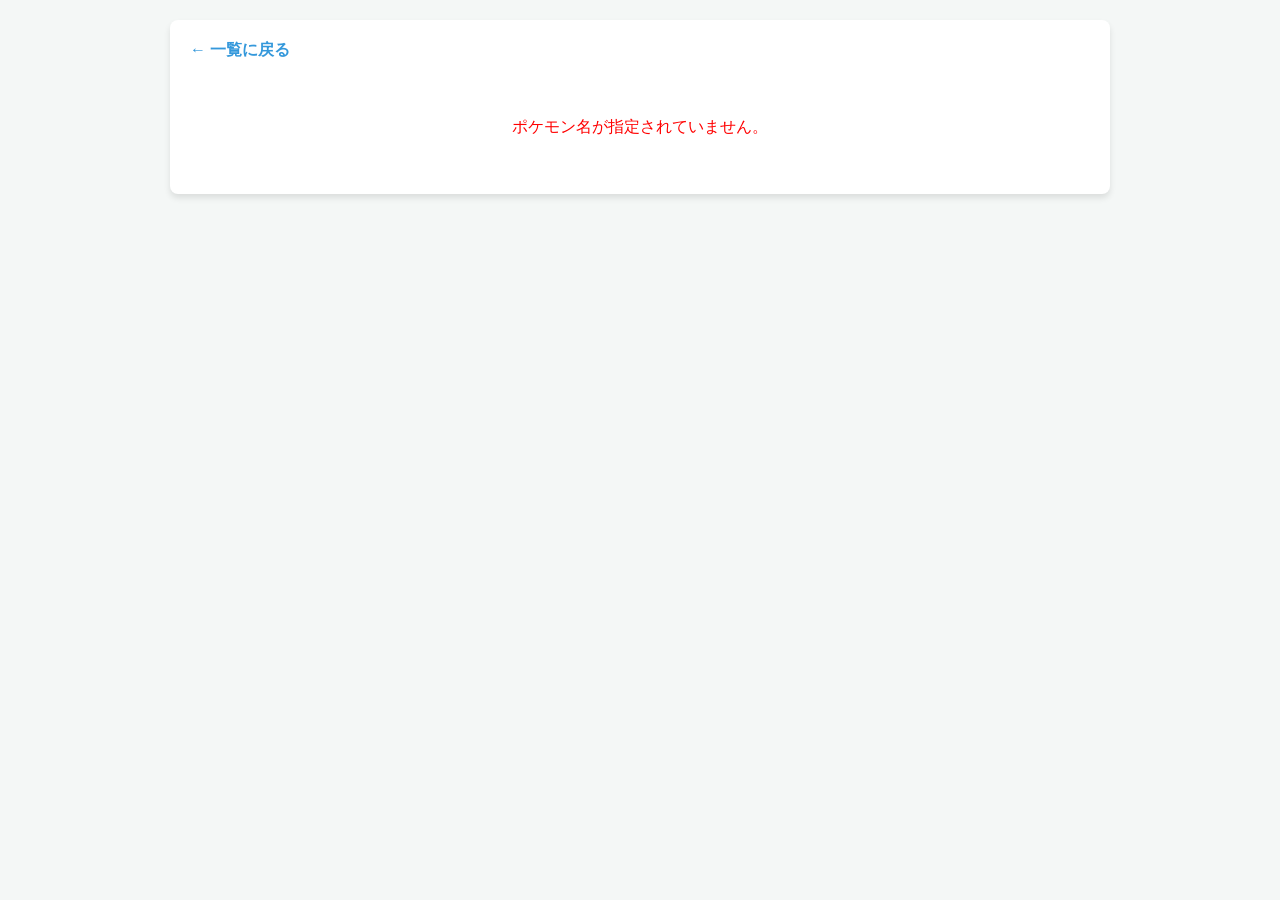
==== pokemon.html @ 5166ac3d "ポケモンごとの個別ページを作成 個別ページには関連するアイテムなどを表示" ====
<!DOCTYPE html>
<html lang="ja">
<head>
  <meta charset="UTF-8">
  <meta name="viewport" content="width=device-width, initial-scale=1.0">
  <title>ポケモン個別ページ</title>
  <link rel="stylesheet" href="style.css">
  <style>
    .detail-card { margin-top: 20px; background: #e8f4f8; padding: 20px; border-radius: 8px; }
    .item-grid { display: grid; grid-template-columns: repeat(auto-fill, minmax(200px, 1fr)); gap: 15px; margin-top: 20px; }
    .item-card { background: #fff; padding: 15px; border-radius: 8px; box-shadow: 0 2px 4px rgba(0,0,0,0.1); }
    .back-link { display: inline-block; margin-bottom: 20px; text-decoration: none; color: #3498db; font-weight: bold; }
    .back-link:hover { text-decoration: underline; }
  </style>
</head>
<body>
  <div class="container">
    <a href="index.html" class="back-link">← 一覧に戻る</a>
    <div id="pokemonDetail">
      <p class="empty-message">データを読み込み中...</p>
    </div>
  </div>
  <script src="pokemon.js"></script>
</body>
</html>
---- style.css ----
body {
    font-family: 'Helvetica Neue', Arial, sans-serif;
    background-color: #f4f7f6;
    color: #333;
    margin: 0;
    padding: 20px;
}

.container {
    max-width: 900px;
    margin: 0 auto;
    background: #fff;
    padding: 20px;
    border-radius: 8px;
    box-shadow: 0 4px 6px rgba(0, 0, 0, 0.1);
}

h1 {
    text-align: center;
    color: #2c3e50;
}

.controls {
    display: flex;
    gap: 15px;
    margin-bottom: 20px;
    flex-wrap: wrap;
    background: #e8f4f8;
    padding: 15px;
    border-radius: 8px;
}

.filter-group {
    display: flex;
    flex-direction: column;
    flex: 1;
    min-width: 200px;
}

label {
    font-weight: bold;
    margin-bottom: 5px;
    color: #34495e;
    font-size: 14px;
}

select,
input {
    padding: 10px;
    border: 1px solid #ccc;
    border-radius: 4px;
    font-size: 16px;
}

table {
    width: 100%;
    border-collapse: collapse;
    margin-top: 10px;
}

th,
td {
    padding: 12px;
    text-align: left;
    border-bottom: 1px solid #ddd;
}

th {
    background-color: #3498db;
    color: white;
    white-space: nowrap;
}

tr:hover {
    background-color: #f1f1f1;
}

.tag {
    display: inline-block;
    padding: 5px 10px;
    border-radius: 12px;
    font-size: 13px;
    margin: 3px;
    font-weight: bold;
    cursor: pointer;
    transition: opacity 0.2s, background-color 0.2s;
    background: #d9edf7;
    color: #31708f;
    border: 1px solid #bce8f1;
}

.tag:hover {
    opacity: 0.8;
}

.tag.env {
    background: #dff0d8;
    color: #3c763d;
    border: 1px solid #d6e9c6;
}

.tag.fav {
    background: #d9edf7;
    color: #31708f;
    border: 1px solid #bce8f1;
}

.clickable-row {
    transition: background-color 0.2s, transform 0.1s;
}
.clickable-row:hover {
    background-color: #f1f8ff !important;
}
.clickable-row:active {
    background-color: #e5f2ff !important;
}

.empty-message {
    text-align: center;
    color: #777;
    padding: 20px;
}

/* ページネーション用のデザイン▼ */
.pagination {
    display: flex;
    justify-content: center;
    gap: 8px;
    margin-top: 20px;
}

.page-btn {
    padding: 8px 14px;
    border: 1px solid #3498db;
    background-color: #fff;
    color: #3498db;
    cursor: pointer;
    border-radius: 4px;
    font-weight: bold;
    transition: all 0.2s;
}

.page-btn:hover:not(:disabled) {
    background-color: #e8f4f8;
}

.page-btn.active {
    background-color: #3498db;
    color: #fff;
    cursor: default;
}

.page-btn:disabled {
    border-color: #ccc;
    color: #ccc;
    cursor: not-allowed;
    background-color: #f9f9f9;
}

.pokemon-link {
    color: #3498db;
    text-decoration: none;
    transition: color 0.2s;
}

.pokemon-link:hover {
    text-decoration: underline;
    color: #2980b9;
}

/* ▼ スマホ用レスポンシブデザイン（横幅768px以下の場合） ▼ */
@media screen and (max-width: 768px) {

    /* テーブルのヘッダー（青い帯）を非表示にする */
    table thead {
        display: none;
    }

    /* テーブル全体をブロック要素（縦積み）にする */
    table,
    tbody,
    tr,
    td {
        display: block;
        width: 100%;
        box-sizing: border-box;
    }

    /* 1行（ポケモン1匹）をカード風にする */
    table tr {
        margin-bottom: 15px;
        border: 1px solid #ddd;
        border-radius: 8px;
        box-shadow: 0 2px 6px rgba(0, 0, 0, 0.05);
        background-color: #fff;
        padding: 12px;
    }

    /* セルのデザイン調整 */
    table td {
        border-bottom: none;
        padding: 6px 0;
        text-align: left;
    }

    /* 各項目の見出しをCSSで追加する（後述のdata-label属性を利用） */
    table td::before {
        content: attr(data-label);
        display: block;
        font-weight: bold;
        color: #3498db;
        font-size: 12px;
        margin-bottom: 4px;
    }

    /* ポケモン名（1番目のセル）だけタイトルっぽく目立たせる */
    table td:first-child {
        font-size: 18px;
        border-bottom: 1px solid #eee;
        margin-bottom: 8px;
        padding-bottom: 8px;
    }

    /* ポケモン名の上には見出しラベルを出さない */
    table td:first-child::before {
        display: none;
    }
}
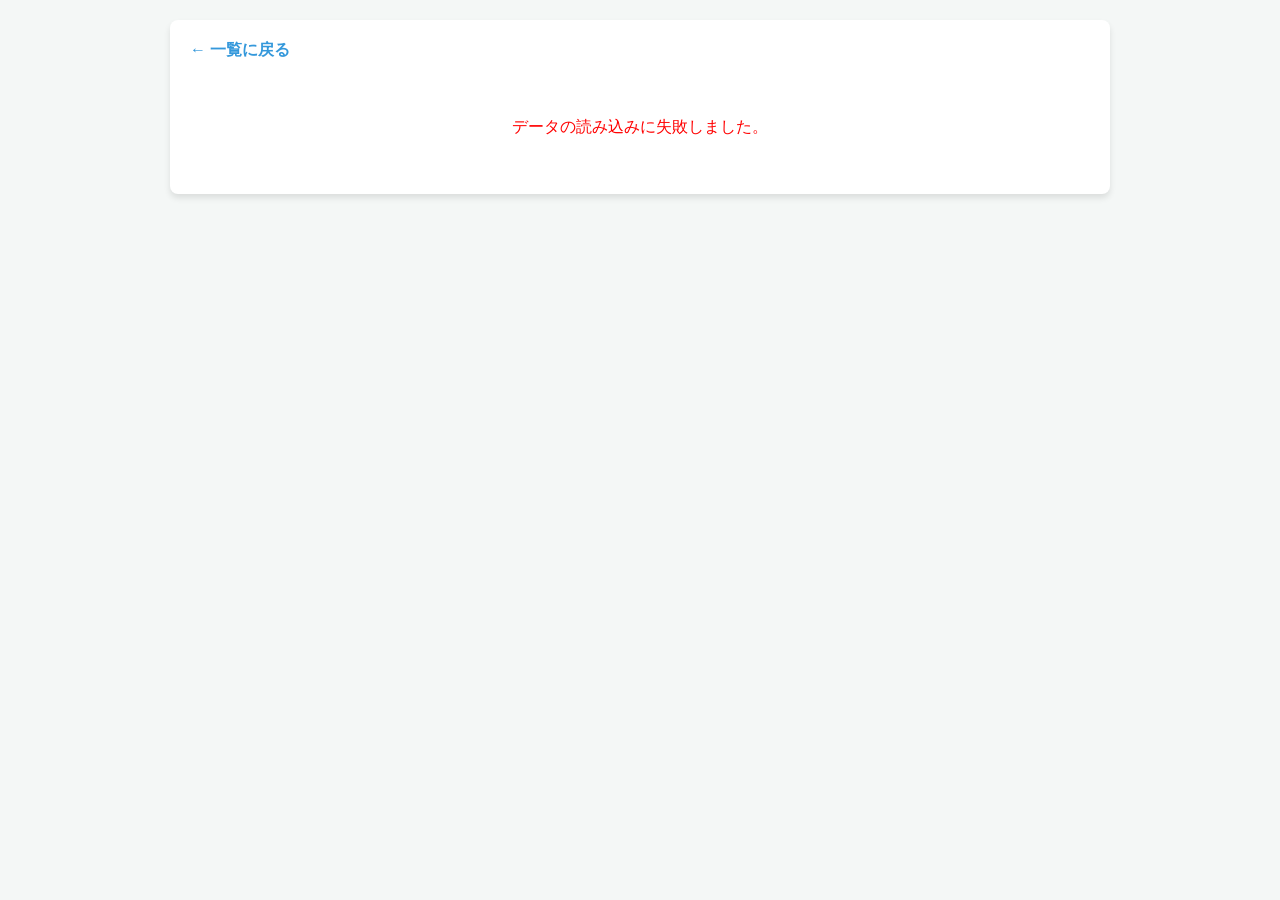
==== commit e0671aa5: "アクセス数測定できるように" ====
--- a/pokemon.html
+++ b/pokemon.html
@@ -4,6 +4,15 @@
   <meta charset="UTF-8">
   <meta name="viewport" content="width=device-width, initial-scale=1.0">
   <title>ポケモン個別ページ</title>
+  <!-- Google tag (gtag.js) -->
+  <script async src="https://www.googletagmanager.com/gtag/js?id=G-D97JZTCSSJ"></script>
+  <script>
+    window.dataLayer = window.dataLayer || [];
+    function gtag(){dataLayer.push(arguments);}
+    gtag('js', new Date());
+
+    gtag('config', 'G-D97JZTCSSJ');
+  </script>
   <link rel="stylesheet" href="style.css">
   <style>
     .detail-card { margin-top: 20px; background: #e8f4f8; padding: 20px; border-radius: 8px; }
--- a/style.css
+++ b/style.css
@@ -56,6 +56,7 @@
     width: 100%;
     border-collapse: collapse;
     margin-top: 10px;
+    table-layout: fixed; /* 列幅を固定して安定させる */
 }
 
 th,
@@ -63,6 +64,7 @@
     padding: 12px;
     text-align: left;
     border-bottom: 1px solid #ddd;
+    vertical-align: top;
 }
 
 th {
@@ -80,7 +82,7 @@
     padding: 5px 10px;
     border-radius: 12px;
     font-size: 13px;
-    margin: 3px;
+    margin: 0 3px 6px 3px; /* 上マージンを0にし、セル自体のpaddingで位置を制御 */
     font-weight: bold;
     cursor: pointer;
     transition: opacity 0.2s, background-color 0.2s;
@@ -169,24 +171,85 @@
 }
 
 /* ▼ スマホ用レスポンシブデザイン（横幅768px以下の場合） ▼ */
+/* ▼ 共通の画像スタイル ▼ */
+.pokemon-name-cell {
+    display: flex;
+    align-items: center; /* 画像と名前の中央を揃える */
+    gap: 10px;
+}
+
+.thumb-img {
+    width: 40px;
+    height: 40px;
+    border-radius: 50%;
+    object-fit: cover;
+    background-color: #f0f0f0;
+    border: 1px solid #ddd;
+    flex-shrink: 0;
+}
+
+.placeholder-img {
+    display: flex;
+    align-items: center;
+    justify-content: center;
+    color: #aaa;
+    font-size: 10px;
+}
+.placeholder-img::after {
+    content: "No Img";
+}
+
+.detail-header {
+    display: flex;
+    flex-direction: column;
+    align-items: center;
+    margin-bottom: 20px;
+}
+
+.detail-main-img {
+    width: 150px;
+    height: 150px;
+    border-radius: 50%;
+    object-fit: cover;
+    background-color: #f9f9f9;
+    border: 4px solid #fff;
+    box-shadow: 0 4px 10px rgba(0,0,0,0.1);
+    margin-bottom: 10px;
+}
+.detail-main-img.placeholder-img {
+    font-size: 16px;
+}
+
+.item-img-container {
+    width: 100%;
+    height: 120px;
+    background-color: #f5f5f5;
+    border-radius: 8px;
+    margin-bottom: 10px;
+    display: flex;
+    align-items: center;
+    justify-content: center;
+    overflow: hidden;
+}
+
+.item-img {
+    width: 100%;
+    height: 100%;
+    object-fit: contain;
+}
+
+/* ▼ スマホ用レスポンシブデザイン（横幅768px以下の場合） ▼ */
 @media screen and (max-width: 768px) {
-
-    /* テーブルのヘッダー（青い帯）を非表示にする */
     table thead {
         display: none;
     }
 
-    /* テーブル全体をブロック要素（縦積み）にする */
-    table,
-    tbody,
-    tr,
-    td {
+    table, tbody, tr, td {
         display: block;
         width: 100%;
         box-sizing: border-box;
     }
 
-    /* 1行（ポケモン1匹）をカード風にする */
     table tr {
         margin-bottom: 15px;
         border: 1px solid #ddd;
@@ -196,14 +259,12 @@
         padding: 12px;
     }
 
-    /* セルのデザイン調整 */
     table td {
         border-bottom: none;
         padding: 6px 0;
         text-align: left;
     }
 
-    /* 各項目の見出しをCSSで追加する（後述のdata-label属性を利用） */
     table td::before {
         content: attr(data-label);
         display: block;
@@ -213,7 +274,6 @@
         margin-bottom: 4px;
     }
 
-    /* ポケモン名（1番目のセル）だけタイトルっぽく目立たせる */
     table td:first-child {
         font-size: 18px;
         border-bottom: 1px solid #eee;
@@ -221,8 +281,19 @@
         padding-bottom: 8px;
     }
 
-    /* ポケモン名の上には見出しラベルを出さない */
     table td:first-child::before {
         display: none;
     }
 }
+
+/* ▼ PC版（画面幅が広い場合）の調整 ▼ */
+@media screen and (min-width: 769px) {
+    .pokemon-name-cell {
+        gap: 15px;
+    }
+    .thumb-img {
+        width: 45px;
+        height: 45px;
+    }
+}
+
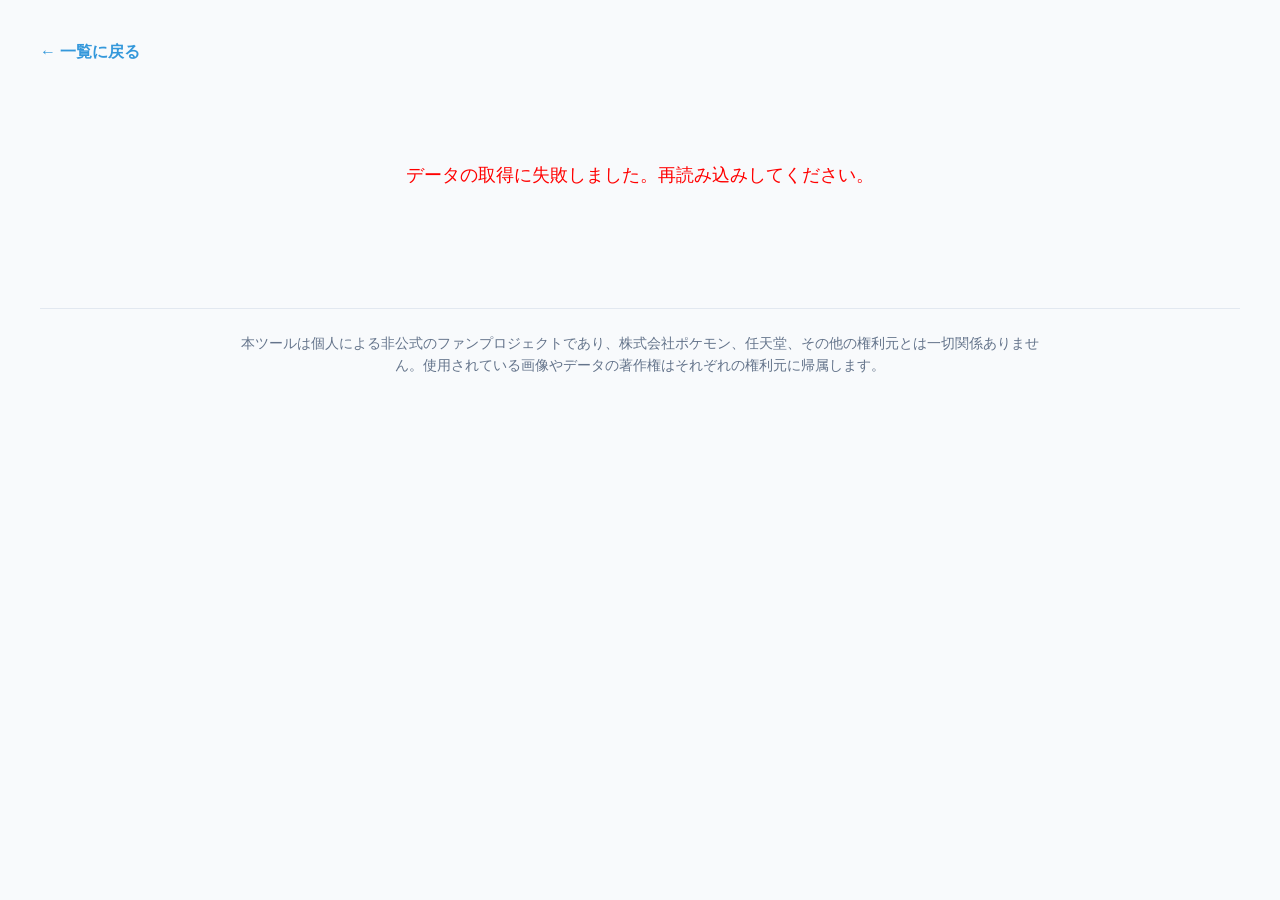
==== commit 7b4de1e2: "免責事項の追加" ====
--- a/pokemon.html
+++ b/pokemon.html
@@ -28,6 +28,10 @@
     <div id="pokemonDetail">
       <p class="empty-message">データを読み込み中...</p>
     </div>
+
+    <footer class="site-footer">
+      <p>本ツールは個人による非公式のファンプロジェクトであり、株式会社ポケモン、任天堂、その他の権利元とは一切関係ありません。使用されている画像やデータの著作権はそれぞれの権利元に帰属します。</p>
+    </footer>
   </div>
   <script src="pokemon.js"></script>
 </body>
--- a/style.css
+++ b/style.css
@@ -1,299 +1,380 @@
+:root {
+    /* Color Palette */
+    --primary: #4f46e5;
+    --primary-hover: #4338ca;
+    --secondary: #ec4899;
+    --bg-main: #f8fafc;
+    --bg-card: #ffffff;
+    --text-main: #1e293b;
+    --text-muted: #64748b;
+    --border: #e2e8f0;
+    --shadow-sm: 0 1px 2px 0 rgb(0 0 0 / 0.05);
+    --shadow-md: 0 4px 6px -1px rgb(0 0 0 / 0.1), 0 2px 4px -2px rgb(0 0 0 / 0.1);
+    --shadow-lg: 0 10px 15px -3px rgb(0 0 0 / 0.1), 0 4px 6px -4px rgb(0 0 0 / 0.1);
+    --radius-sm: 8px;
+    --radius-md: 12px;
+    --radius-lg: 20px;
+
+    /* Type tokens */
+    --font-heading: 'Outfit', sans-serif;
+    --font-body: 'Inter', sans-serif;
+}
+
 body {
-    font-family: 'Helvetica Neue', Arial, sans-serif;
-    background-color: #f4f7f6;
-    color: #333;
+    font-family: var(--font-body);
+    background-color: var(--bg-main);
+    color: var(--text-main);
     margin: 0;
-    padding: 20px;
+    padding: 0;
+    line-height: 1.5;
 }
 
 .container {
-    max-width: 900px;
-    margin: 0 auto;
-    background: #fff;
-    padding: 20px;
-    border-radius: 8px;
-    box-shadow: 0 4px 6px rgba(0, 0, 0, 0.1);
+    max-width: 1200px;
+    margin: 40px auto;
+    padding: 0 20px;
 }
 
 h1 {
+    font-family: var(--font-heading);
+    font-size: 2.5rem;
     text-align: center;
-    color: #2c3e50;
-}
-
+    margin-bottom: 2rem;
+    background: linear-gradient(135deg, var(--primary), var(--secondary));
+    -webkit-background-clip: text;
+    background-clip: text;
+    -webkit-text-fill-color: transparent;
+    font-weight: 700;
+}
+
+/* Controls */
 .controls {
-    display: flex;
-    gap: 15px;
-    margin-bottom: 20px;
-    flex-wrap: wrap;
-    background: #e8f4f8;
-    padding: 15px;
-    border-radius: 8px;
+    display: grid;
+    grid-template-columns: repeat(auto-fit, minmax(250px, 1fr));
+    gap: 20px;
+    margin-bottom: 40px;
+    background: rgba(255, 255, 255, 0.7);
+    backdrop-filter: blur(10px);
+    padding: 24px;
+    border-radius: var(--radius-lg);
+    border: 1px solid var(--border);
+    box-shadow: var(--shadow-md);
 }
 
 .filter-group {
     display: flex;
     flex-direction: column;
+    gap: 8px;
+}
+
+label {
+    font-family: var(--font-heading);
+    font-weight: 600;
+    font-size: 0.9rem;
+    color: var(--text-muted);
+}
+
+select, input {
+    padding: 12px 16px;
+    border: 1px solid var(--border);
+    border-radius: var(--radius-md);
+    font-size: 1rem;
+    background: var(--bg-card);
+    transition: all 0.2s;
+    outline: none;
+}
+
+select:focus, input:focus {
+    border-color: var(--primary);
+    box-shadow: 0 0 0 3px rgba(79, 70, 229, 0.1);
+}
+
+/* Multi-filter specific */
+.fav-filter-container {
+    display: flex;
+    flex-direction: column;
+    gap: 10px;
+}
+
+.fav-filter-row {
+    display: flex;
+    gap: 8px;
+}
+
+.fav-filter-row select {
     flex: 1;
-    min-width: 200px;
-}
-
-label {
-    font-weight: bold;
-    margin-bottom: 5px;
-    color: #34495e;
-    font-size: 14px;
-}
-
-select,
-input {
-    padding: 10px;
-    border: 1px solid #ccc;
-    border-radius: 4px;
-    font-size: 16px;
-}
-
-table {
+}
+
+.remove-filter-btn {
+    padding: 0 12px;
+    background-color: #fee2e2;
+    color: #ef4444;
+    border: none;
+    border-radius: var(--radius-md);
+    cursor: pointer;
+    font-size: 0.8rem;
+    font-weight: 600;
+    transition: all 0.2s;
+}
+
+.remove-filter-btn:hover {
+    background-color: #fecaca;
+}
+
+.add-filter-btn {
+    margin-top: 10px;
+    padding: 10px 16px;
+    background-color: var(--primary);
+    color: white;
+    border: none;
+    border-radius: var(--radius-md);
+    cursor: pointer;
+    font-size: 0.9rem;
+    font-weight: 600;
+    transition: all 0.2s;
+}
+
+.add-filter-btn:hover {
+    background-color: var(--primary-hover);
+    transform: translateY(-1px);
+    box-shadow: var(--shadow-md);
+}
+
+/* Pokemon Grid & Cards */
+.pokemon-grid {
+    display: grid;
+    grid-template-columns: repeat(auto-fill, minmax(280px, 1fr));
+    gap: 24px;
+    margin-bottom: 40px;
+}
+
+.pokemon-card {
+    background: var(--bg-card);
+    border-radius: var(--radius-lg);
+    border: 1px solid var(--border);
+    overflow: hidden;
+    transition: all 0.3s cubic-bezier(0.4, 0, 0.2, 1);
+    cursor: pointer;
+    display: flex;
+    flex-direction: column;
+}
+
+.pokemon-card:hover {
+    transform: translateY(-8px);
+    box-shadow: var(--shadow-lg);
+    border-color: var(--primary);
+}
+
+.card-img-container {
     width: 100%;
-    border-collapse: collapse;
-    margin-top: 10px;
-    table-layout: fixed; /* 列幅を固定して安定させる */
-}
-
-th,
-td {
-    padding: 12px;
-    text-align: left;
-    border-bottom: 1px solid #ddd;
-    vertical-align: top;
-}
-
-th {
-    background-color: #3498db;
-    color: white;
-    white-space: nowrap;
-}
-
-tr:hover {
-    background-color: #f1f1f1;
-}
-
-.tag {
-    display: inline-block;
-    padding: 5px 10px;
-    border-radius: 12px;
-    font-size: 13px;
-    margin: 0 3px 6px 3px; /* 上マージンを0にし、セル自体のpaddingで位置を制御 */
-    font-weight: bold;
-    cursor: pointer;
-    transition: opacity 0.2s, background-color 0.2s;
-    background: #d9edf7;
-    color: #31708f;
-    border: 1px solid #bce8f1;
-}
-
-.tag:hover {
-    opacity: 0.8;
-}
-
-.tag.env {
-    background: #dff0d8;
-    color: #3c763d;
-    border: 1px solid #d6e9c6;
-}
-
-.tag.fav {
-    background: #d9edf7;
-    color: #31708f;
-    border: 1px solid #bce8f1;
-}
-
-.clickable-row {
-    transition: background-color 0.2s, transform 0.1s;
-}
-.clickable-row:hover {
-    background-color: #f1f8ff !important;
-}
-.clickable-row:active {
-    background-color: #e5f2ff !important;
-}
-
-.empty-message {
-    text-align: center;
-    color: #777;
-    padding: 20px;
-}
-
-/* ページネーション用のデザイン▼ */
-.pagination {
-    display: flex;
-    justify-content: center;
-    gap: 8px;
-    margin-top: 20px;
-}
-
-.page-btn {
-    padding: 8px 14px;
-    border: 1px solid #3498db;
-    background-color: #fff;
-    color: #3498db;
-    cursor: pointer;
-    border-radius: 4px;
-    font-weight: bold;
-    transition: all 0.2s;
-}
-
-.page-btn:hover:not(:disabled) {
-    background-color: #e8f4f8;
-}
-
-.page-btn.active {
-    background-color: #3498db;
-    color: #fff;
-    cursor: default;
-}
-
-.page-btn:disabled {
-    border-color: #ccc;
-    color: #ccc;
-    cursor: not-allowed;
-    background-color: #f9f9f9;
-}
-
-.pokemon-link {
-    color: #3498db;
-    text-decoration: none;
-    transition: color 0.2s;
-}
-
-.pokemon-link:hover {
-    text-decoration: underline;
-    color: #2980b9;
-}
-
-/* ▼ スマホ用レスポンシブデザイン（横幅768px以下の場合） ▼ */
-/* ▼ 共通の画像スタイル ▼ */
-.pokemon-name-cell {
-    display: flex;
-    align-items: center; /* 画像と名前の中央を揃える */
-    gap: 10px;
-}
-
-.thumb-img {
-    width: 40px;
-    height: 40px;
-    border-radius: 50%;
-    object-fit: cover;
-    background-color: #f0f0f0;
-    border: 1px solid #ddd;
-    flex-shrink: 0;
-}
-
-.placeholder-img {
+    height: 200px;
+    background: linear-gradient(135deg, #f1f5f9, #e2e8f0);
     display: flex;
     align-items: center;
     justify-content: center;
-    color: #aaa;
-    font-size: 10px;
-}
-.placeholder-img::after {
-    content: "No Img";
-}
-
+    position: relative;
+    overflow: hidden;
+}
+
+.card-img {
+    width: 120px;
+    height: 120px;
+    object-fit: contain;
+    transition: transform 0.5s;
+    filter: drop-shadow(0 10px 15px rgba(0,0,0,0.1));
+}
+
+.pokemon-card:hover .card-img {
+    transform: scale(1.1) rotate(5deg);
+}
+
+.card-content {
+    padding: 24px;
+    flex: 1;
+    display: flex;
+    flex-direction: column;
+}
+
+.card-title {
+    font-family: var(--font-heading);
+    font-size: 1.4rem;
+    font-weight: 700;
+    margin: 0 0 16px 0;
+    color: var(--text-main);
+}
+
+.card-tags-section {
+    margin-bottom: 12px;
+}
+
+.card-tags-section h4 {
+    font-size: 0.75rem;
+    text-transform: uppercase;
+    color: var(--text-muted);
+    letter-spacing: 0.05em;
+    margin-bottom: 8px;
+}
+
+.tags-list {
+    display: flex;
+    flex-wrap: wrap;
+    gap: 6px;
+}
+
+.tag {
+    font-size: 0.75rem;
+    padding: 4px 10px;
+    border-radius: 20px;
+    font-weight: 600;
+    background: var(--bg-main);
+    color: var(--text-muted);
+    border: 1px solid var(--border);
+    transition: all 0.2s;
+}
+
+.tag.env {
+    background: #ecfdf5;
+    color: #059669;
+    border-color: #d1fae5;
+}
+
+.tag.fav {
+    background: #eff6ff;
+    color: #2563eb;
+    border-color: #dbeafe;
+}
+
+.tag:hover {
+    transform: scale(1.05);
+}
+
+/* Detail Page specific */
 .detail-header {
-    display: flex;
-    flex-direction: column;
-    align-items: center;
-    margin-bottom: 20px;
+    text-align: center;
+    margin-bottom: 40px;
 }
 
 .detail-main-img {
-    width: 150px;
-    height: 150px;
-    border-radius: 50%;
-    object-fit: cover;
-    background-color: #f9f9f9;
-    border: 4px solid #fff;
-    box-shadow: 0 4px 10px rgba(0,0,0,0.1);
-    margin-bottom: 10px;
-}
-.detail-main-img.placeholder-img {
-    font-size: 16px;
-}
-
-.item-img-container {
-    width: 100%;
-    height: 120px;
-    background-color: #f5f5f5;
-    border-radius: 8px;
-    margin-bottom: 10px;
+    width: 240px;
+    height: 240px;
+    object-fit: contain;
+    filter: drop-shadow(0 20px 30px rgba(0,0,0,0.1));
+}
+
+.detail-card {
+    background: white;
+    padding: 32px;
+    border-radius: var(--radius-lg);
+    box-shadow: var(--shadow-lg);
+    margin-bottom: 40px;
+}
+
+/* Pagination */
+.pagination {
+    display: flex;
+    justify-content: center;
+    gap: 10px;
+}
+
+.page-btn {
+    min-width: 44px;
+    height: 44px;
     display: flex;
     align-items: center;
     justify-content: center;
-    overflow: hidden;
-}
-
-.item-img {
-    width: 100%;
-    height: 100%;
-    object-fit: contain;
-}
-
-/* ▼ スマホ用レスポンシブデザイン（横幅768px以下の場合） ▼ */
-@media screen and (max-width: 768px) {
-    table thead {
-        display: none;
+    border: 1px solid var(--border);
+    background: white;
+    border-radius: var(--radius-md);
+    font-weight: 600;
+    color: var(--text-main);
+    cursor: pointer;
+    transition: all 0.2s;
+}
+
+.page-btn:hover:not(:disabled) {
+    background: var(--bg-main);
+    border-color: var(--primary);
+    color: var(--primary);
+}
+
+.page-btn.active {
+    background: var(--primary);
+    color: white;
+    border-color: var(--primary);
+}
+
+.page-btn:disabled {
+    opacity: 0.5;
+    cursor: not-allowed;
+}
+
+.empty-message {
+    grid-column: 1 / -1;
+    text-align: center;
+    padding: 60px;
+    color: var(--text-muted);
+    font-size: 1.1rem;
+}
+
+/* Placeholder replacements */
+.placeholder-img::after {
+    content: "No Image";
+    font-size: 0.8rem;
+    color: var(--text-muted);
+}
+
+/* Related Items (pokemon.html uses item-grid) */
+.item-grid {
+    display: grid;
+    grid-template-columns: repeat(auto-fill, minmax(180px, 1fr));
+    gap: 20px;
+}
+
+.item-card {
+    background: white;
+    padding: 16px;
+    border-radius: var(--radius-md);
+    border: 1px solid var(--border);
+    transition: all 0.2s;
+}
+
+.item-card:hover {
+    transform: translateY(-4px);
+    box-shadow: var(--shadow-md);
+}
+
+.item-img-container {
+    background: var(--bg-main);
+    border-radius: var(--radius-sm);
+    height: 120px;
+    margin-bottom: 12px;
+}
+
+@media (max-width: 640px) {
+    .container {
+        padding: 0 16px;
+        margin: 20px auto;
     }
-
-    table, tbody, tr, td {
-        display: block;
-        width: 100%;
-        box-sizing: border-box;
+    h1 {
+        font-size: 1.8rem;
     }
-
-    table tr {
-        margin-bottom: 15px;
-        border: 1px solid #ddd;
-        border-radius: 8px;
-        box-shadow: 0 2px 6px rgba(0, 0, 0, 0.05);
-        background-color: #fff;
-        padding: 12px;
+    .controls {
+        padding: 16px;
     }
-
-    table td {
-        border-bottom: none;
-        padding: 6px 0;
-        text-align: left;
-    }
-
-    table td::before {
-        content: attr(data-label);
-        display: block;
-        font-weight: bold;
-        color: #3498db;
-        font-size: 12px;
-        margin-bottom: 4px;
-    }
-
-    table td:first-child {
-        font-size: 18px;
-        border-bottom: 1px solid #eee;
-        margin-bottom: 8px;
-        padding-bottom: 8px;
-    }
-
-    table td:first-child::before {
-        display: none;
-    }
-}
-
-/* ▼ PC版（画面幅が広い場合）の調整 ▼ */
-@media screen and (min-width: 769px) {
-    .pokemon-name-cell {
-        gap: 15px;
-    }
-    .thumb-img {
-        width: 45px;
-        height: 45px;
-    }
-}
-
+}
+
+/* Footer Disclaimer */
+.site-footer {
+    margin-top: 60px;
+    padding-top: 24px;
+    border-top: 1px solid var(--border);
+    text-align: center;
+}
+
+.site-footer p {
+    font-size: 0.85rem;
+    color: var(--text-muted);
+    line-height: 1.6;
+    max-width: 800px;
+    margin: 0 auto;
+}
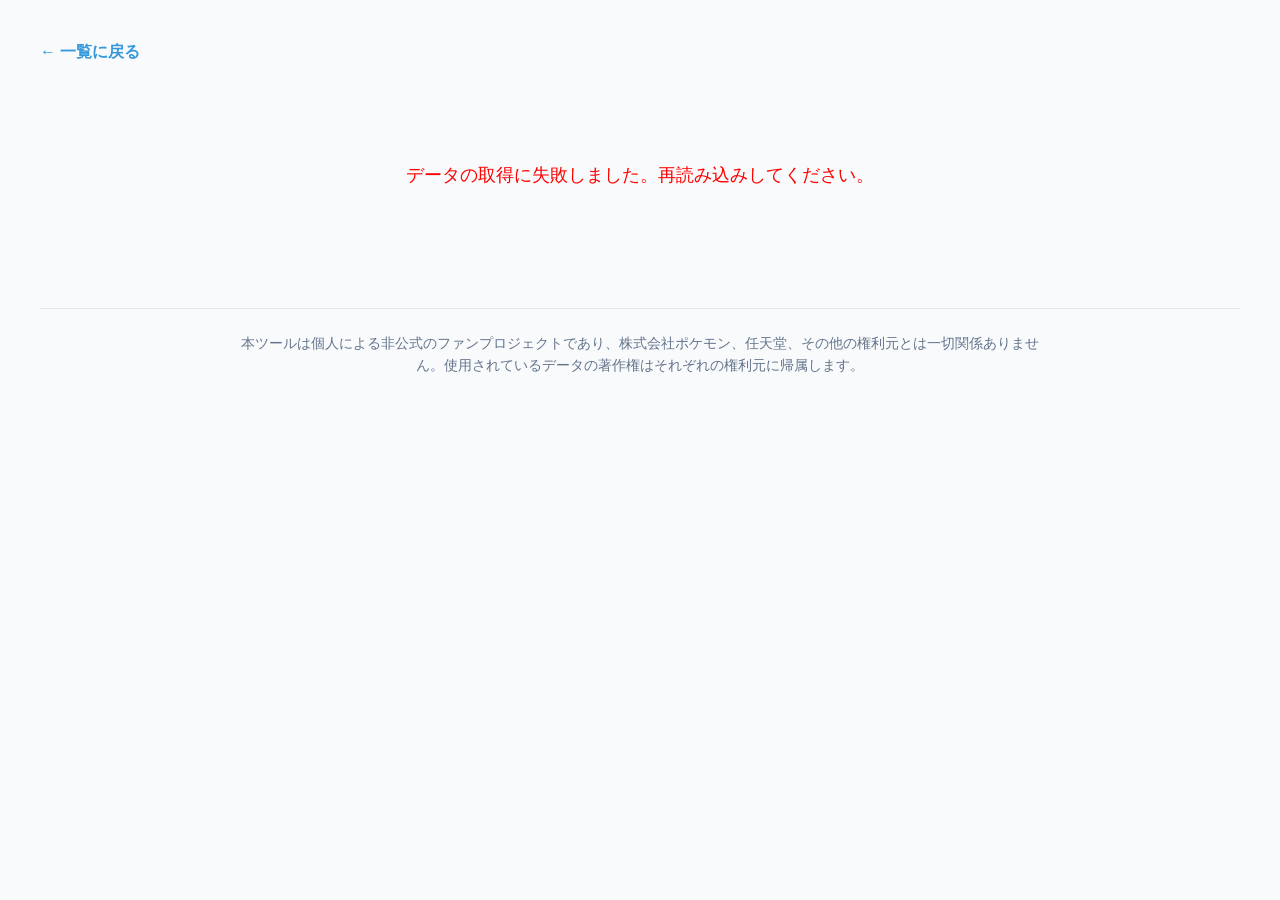
==== commit 8a7859af: "画像取得の部分を削除" ====
--- a/pokemon.html
+++ b/pokemon.html
@@ -30,7 +30,7 @@
     </div>
 
     <footer class="site-footer">
-      <p>本ツールは個人による非公式のファンプロジェクトであり、株式会社ポケモン、任天堂、その他の権利元とは一切関係ありません。使用されている画像やデータの著作権はそれぞれの権利元に帰属します。</p>
+      <p>本ツールは個人による非公式のファンプロジェクトであり、株式会社ポケモン、任天堂、その他の権利元とは一切関係ありません。使用されているデータの著作権はそれぞれの権利元に帰属します。</p>
     </footer>
   </div>
   <script src="pokemon.js"></script>
--- a/style.css
+++ b/style.css
@@ -165,28 +165,7 @@
     border-color: var(--primary);
 }
 
-.card-img-container {
-    width: 100%;
-    height: 200px;
-    background: linear-gradient(135deg, #f1f5f9, #e2e8f0);
-    display: flex;
-    align-items: center;
-    justify-content: center;
-    position: relative;
-    overflow: hidden;
-}
-
-.card-img {
-    width: 120px;
-    height: 120px;
-    object-fit: contain;
-    transition: transform 0.5s;
-    filter: drop-shadow(0 10px 15px rgba(0,0,0,0.1));
-}
-
-.pokemon-card:hover .card-img {
-    transform: scale(1.1) rotate(5deg);
-}
+/* 画像コンテナ削除 */
 
 .card-content {
     padding: 24px;
@@ -254,12 +233,7 @@
     margin-bottom: 40px;
 }
 
-.detail-main-img {
-    width: 240px;
-    height: 240px;
-    object-fit: contain;
-    filter: drop-shadow(0 20px 30px rgba(0,0,0,0.1));
-}
+/* メイン画像スタイル削除 */
 
 .detail-card {
     background: white;
@@ -317,11 +291,7 @@
 }
 
 /* Placeholder replacements */
-.placeholder-img::after {
-    content: "No Image";
-    font-size: 0.8rem;
-    color: var(--text-muted);
-}
+/* プレースホルダ削除 */
 
 /* Related Items (pokemon.html uses item-grid) */
 .item-grid {
@@ -343,12 +313,7 @@
     box-shadow: var(--shadow-md);
 }
 
-.item-img-container {
-    background: var(--bg-main);
-    border-radius: var(--radius-sm);
-    height: 120px;
-    margin-bottom: 12px;
-}
+/* アイテム画像コンテナ削除 */
 
 @media (max-width: 640px) {
     .container {
